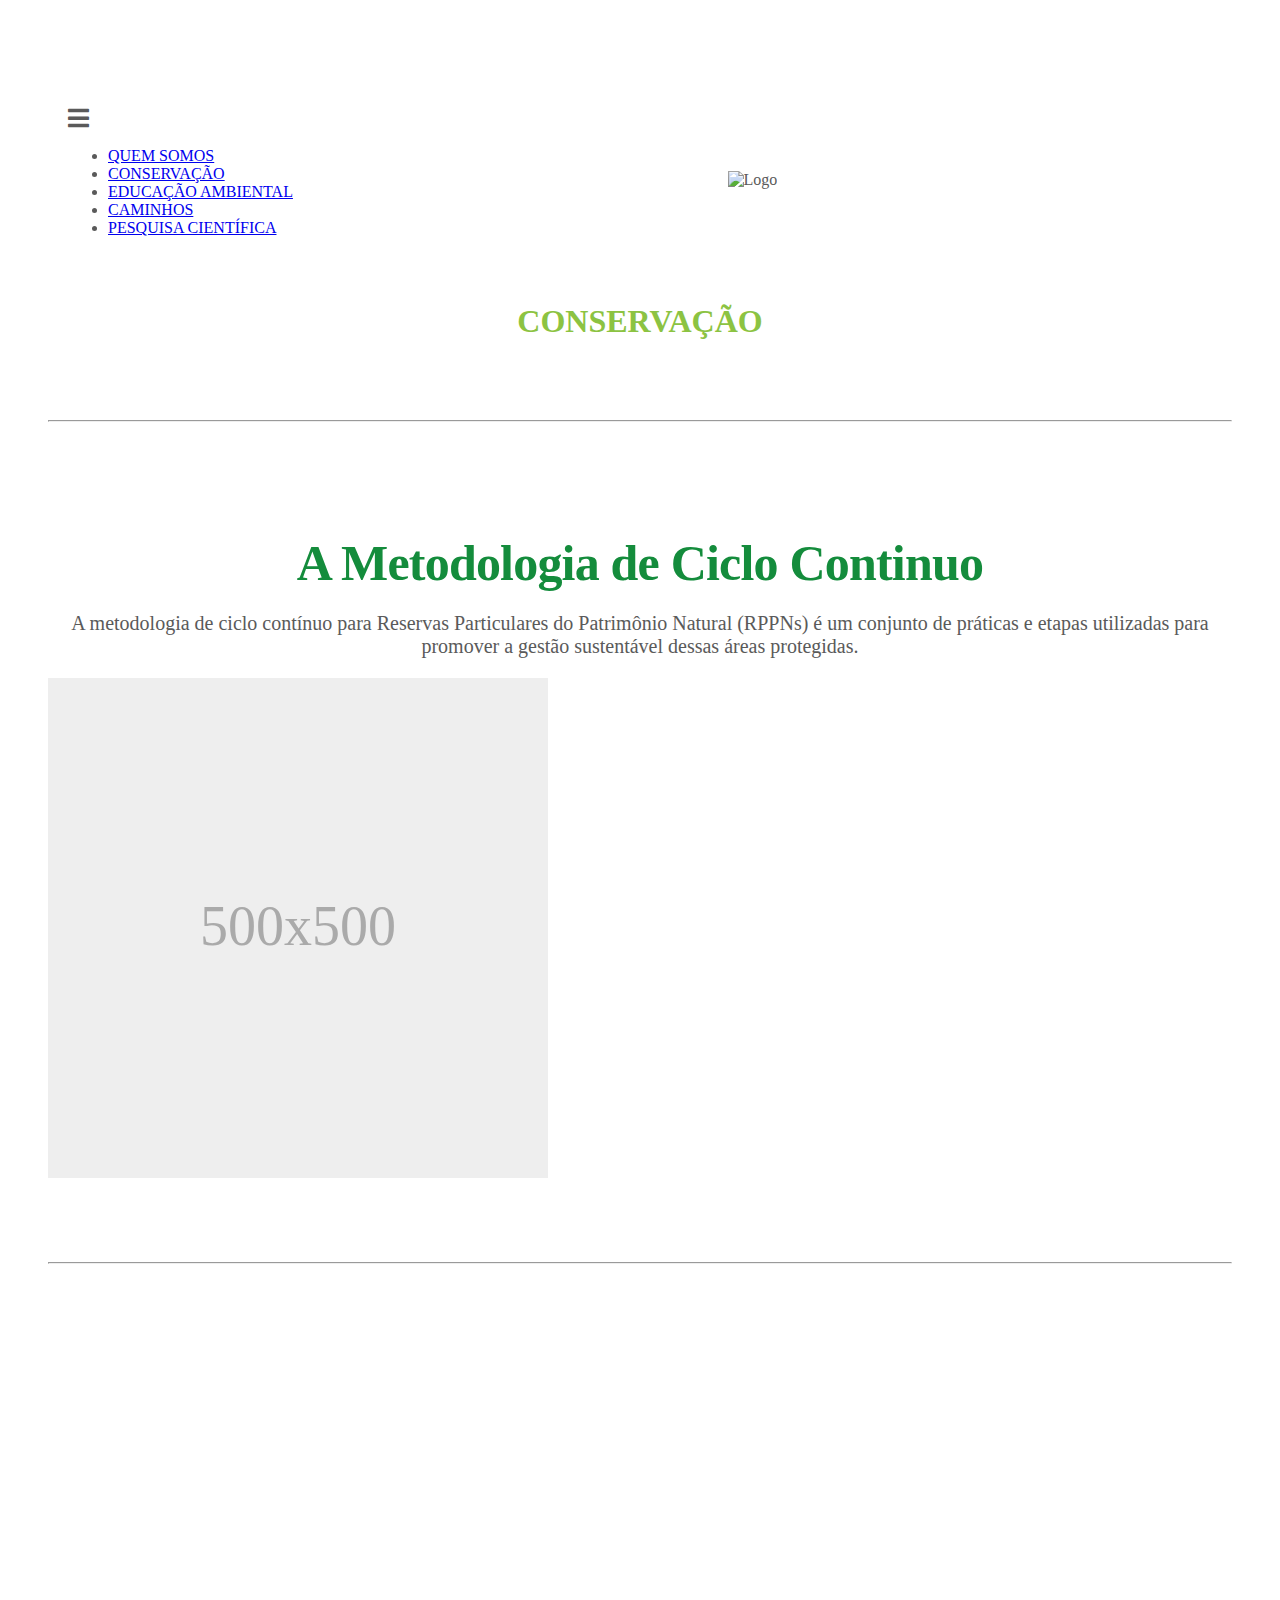
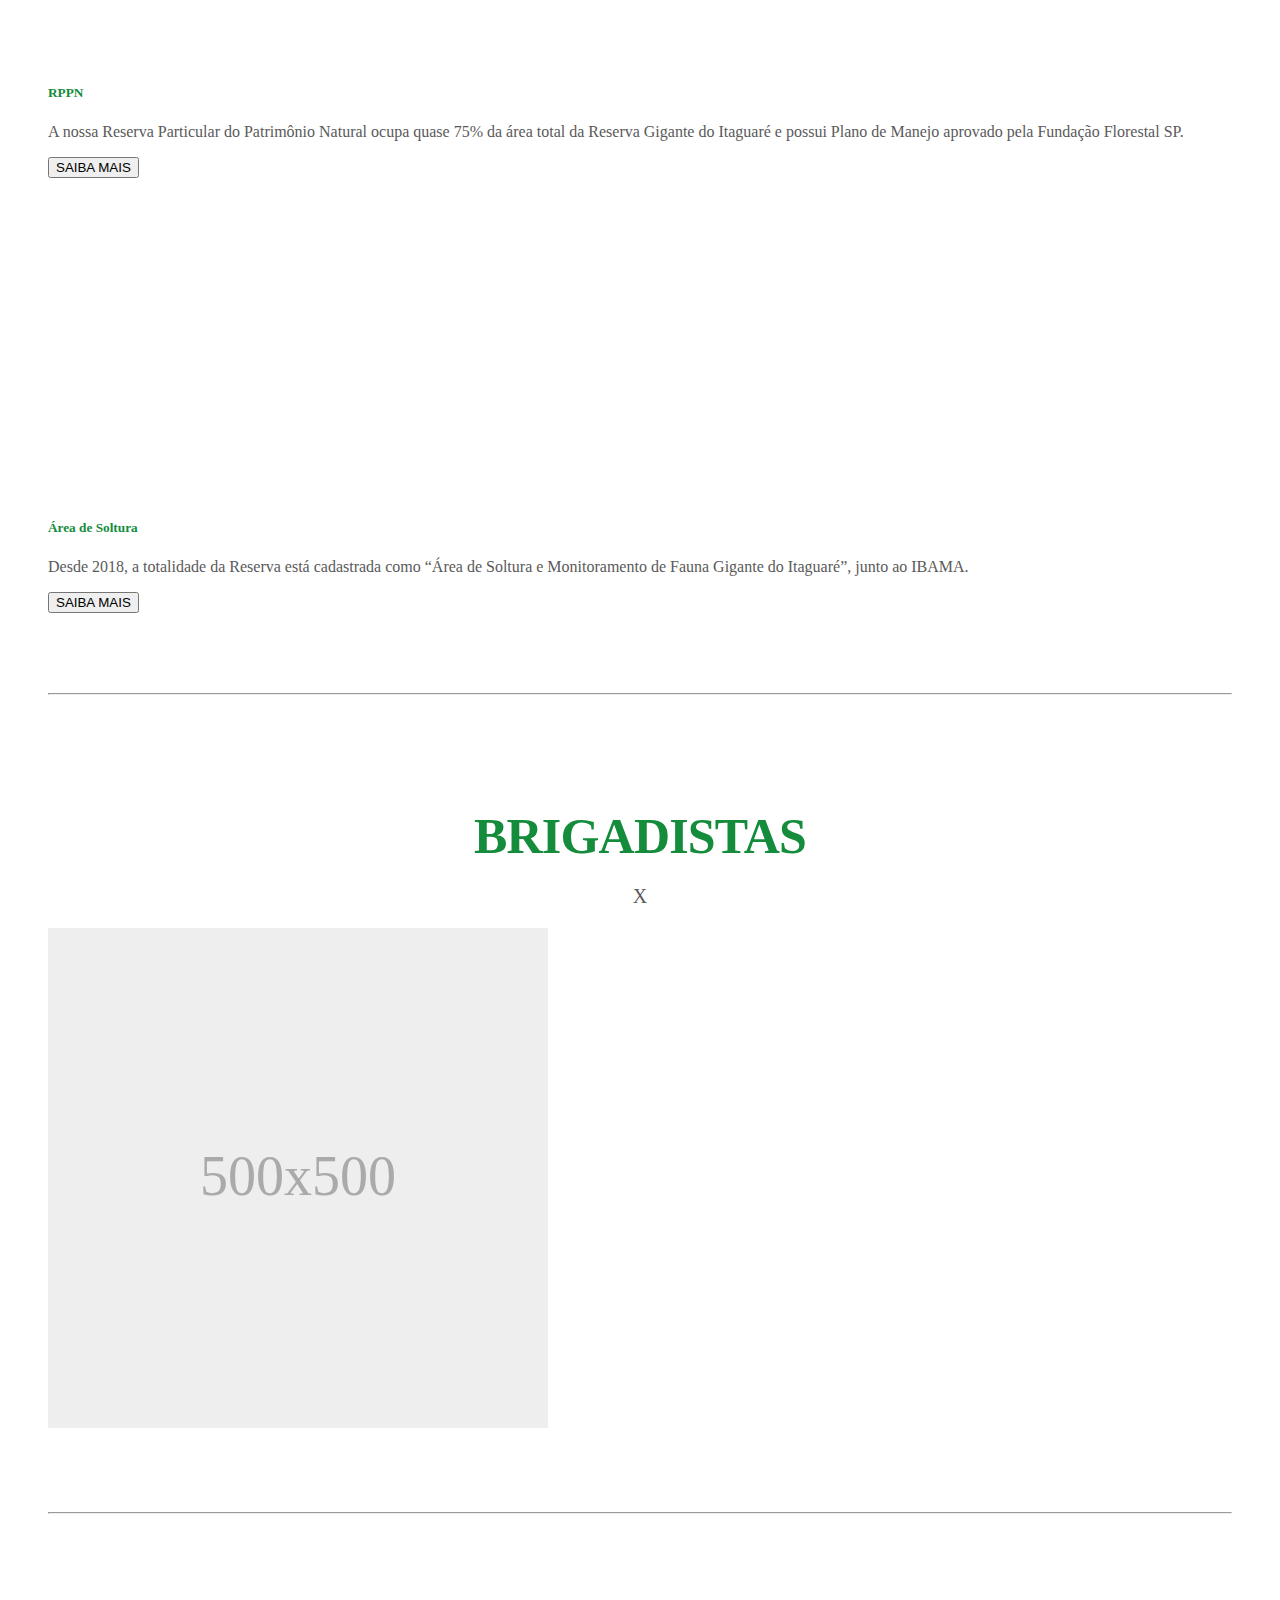
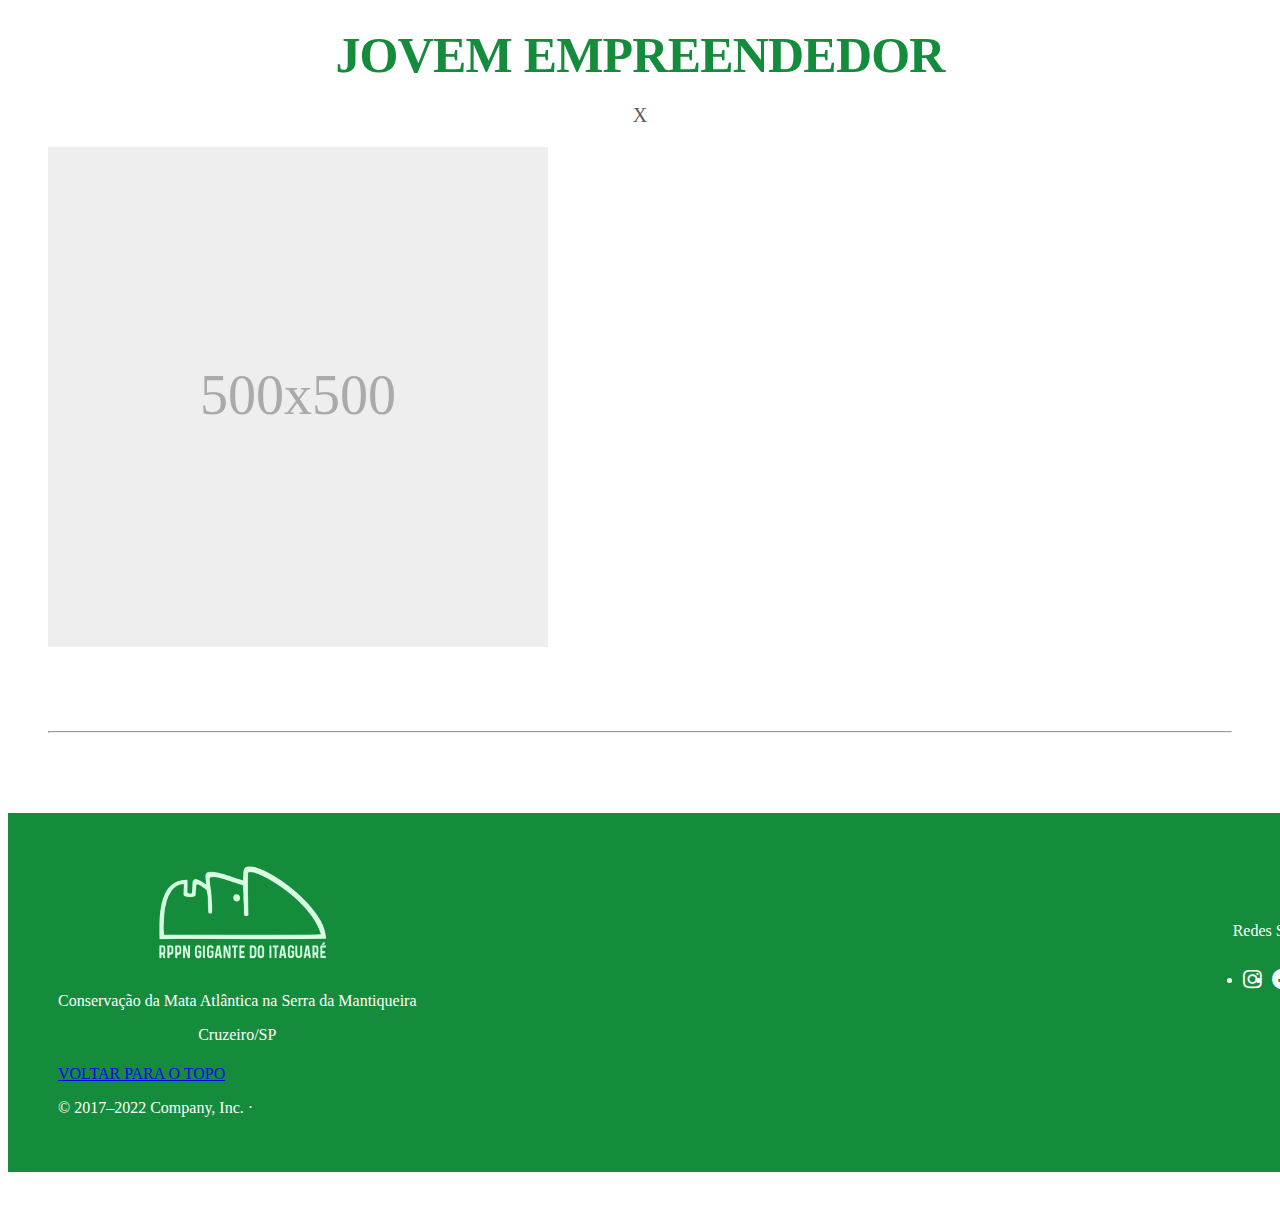
==== pagina1.html @ 53bee7fa "primeiro commit" ====
<!doctype html>
<html lang="pt-br">
  <head>
    <meta charset="utf-8">
    <meta name="viewport" content="width=device-width, initial-scale=1">
    <meta name="description" content="">
    <meta name="author" content="Mark Otto, Jacob Thornton, and Bootstrap contributors">
    <meta name="generator" content="Hugo 0.104.2">
    <title>Conservação</title>

    <link rel="canonical" href="https://getbootstrap.com/docs/5.2/examples/carousel/">
    <link href="https://cdn.jsdelivr.net/npm/bootstrap@5.3.2/dist/css/bootstrap.min.css" rel="stylesheet" integrity="sha384-T3c6CoIi6uLrA9TneNEoa7RxnatzjcDSCmG1MXxSR1GAsXEV/Dwwykc2MPK8M2HN" crossorigin="anonymous">
    <link href="../assets/dist/css/bootstrap.min.css" rel="stylesheet">
    <script src="https://cdn.jsdelivr.net/npm/@popperjs/core@2.11.8/dist/umd/popper.min.js" integrity="sha384-I7E8VVD/ismYTF4hNIPjVp/Zjvgyol6VFvRkX/vR+Vc4jQkC+hVqc2pM8ODewa9r" crossorigin="anonymous"></script>
    <script src="https://cdn.jsdelivr.net/npm/bootstrap@5.3.2/dist/js/bootstrap.min.js" integrity="sha384-BBtl+eGJRgqQAUMxJ7pMwbEyER4l1g+O15P+16Ep7Q9Q+zqX6gSbd85u4mG4QzX+" crossorigin="anonymous"></script>
    

    <link rel="stylesheet" href="./css/styles.css">
    <!--icone-->
    <link rel="stylesheet" href="https://cdnjs.cloudflare.com/ajax/libs/font-awesome/5.15.4/css/all.min.css" integrity="sha512-..." crossorigin="anonymous" />

    <style>
      .bd-placeholder-img {
        font-size: 1.125rem;
        text-anchor: middle;
        -webkit-user-select: none;
        -moz-user-select: none;
        user-select: none;
      }

      @media (min-width: 768px) {
        .bd-placeholder-img-lg {
          font-size: 3.5rem;
        }
      }

      .b-example-divider {
        height: 3rem;
        background-color: rgba(0, 0, 0, .1);
        border: solid rgba(0, 0, 0, .15);
        border-width: 1px 0;
        box-shadow: inset 0 .5em 1.5em rgba(0, 0, 0, .1), inset 0 .125em .5em rgba(0, 0, 0, .15);
      }

      .b-example-vr {
        flex-shrink: 0;
        width: 1.5rem;
        height: 100vh;
      }

      .bi {
        vertical-align: -.125em;
        fill: currentColor;
      }

      .nav-scroller {
        position: relative;
        z-index: 2;
        height: 2.75rem;
        overflow-y: hidden;
      }

      .nav-scroller .nav {
        display: flex;
        flex-wrap: nowrap;
        padding-bottom: 1rem;
        margin-top: -1px;
        overflow-x: auto;
        text-align: center;
        white-space: nowrap;
        -webkit-overflow-scrolling: touch;
      }
    </style>

    
    <!-- Custom styles for this template -->
    <link href="carousel.css" rel="stylesheet">
  </head>
  <body>
    
    <!-- Custom styles for this template -->
    <link href="carousel.css" rel="stylesheet">
  </head>
  <body>
    
    <header class="header">
      <div class="dropdown">
        <i class="fas fa-bars dropdown-toggle" role="button" id="dropdownMenuLink" data-bs-toggle="dropdown" aria-expanded="false"></i>
        <ul class="dropdown-menu" aria-labelledby="dropdownMenuLink">
            <li><a class="dropdown-item" href="index.html">QUEM SOMOS</a></li>
            <li><a class="dropdown-item" href="pagina1.html">CONSERVAÇÃO</a></li>
            <li><a class="dropdown-item" href="pagina2.html">EDUCAÇÃO AMBIENTAL</a></li>
            <li><a class="dropdown-item" href="pagina3.html">CAMINHOS</a></li>
            <li><a class="dropdown-item" href="pagina3.html">PESQUISA CIENTÍFICA</a></li>
        </ul>
      </div>
        <!-- logo -->
      <div class="logo">
        <img src="" alt="Logo">
      </div>
    
    </header>
    
    <div class="fundop3">
      <h1 class="titulop3">CONSERVAÇÃO</h1>
  </div>

<main>

 


  <!-- Marketing messaging and featurettes
  ================================================== -->
  <!-- Wrap the rest of the page in another container to center all the content. -->

  
    <!-- START THE FEATURETTES -->

    <hr class="featurette-divider">

    <div class="row featurette">
      <div class="col-md-7">
        <h2 class="featurette-heading fw-normal lh-1">A Metodologia de
            Ciclo Continuo</h2>
        <p class="lead">A metodologia de ciclo contínuo
            para Reservas Particulares do
            Patrimônio Natural (RPPNs) é um
            conjunto de práticas e etapas
            utilizadas para promover a gestão
            sustentável dessas áreas
            protegidas.</p>
      </div>
      <div class="col-md-5">
        <svg class="bd-placeholder-img bd-placeholder-img-lg featurette-image img-fluid mx-auto" width="500" height="500" xmlns="http://www.w3.org/2000/svg" role="img" aria-label="Placeholder: 500x500" preserveAspectRatio="xMidYMid slice" focusable="false"><title>Placeholder</title><rect width="100%" height="100%" fill="#eee"/><text x="50%" y="50%" fill="#aaa" dy=".3em">500x500</text></svg>

      </div>
    </div>



    
    <hr class="featurette-divider">
    <!--card-->

    <div class="row row-cols-1 row-cols-md-2 g-4">
        <div class="col">
          <div class="card text-center">
            <div class="card-body">
              <iframe width="100%" height="315" src="https://www.youtube.com/embed/jhrjvSx65qg" frameborder="0" allowfullscreen></iframe>
              <h5 class="card-title mt-3">RPPN</h5>
              <p class="card-text">A nossa Reserva Particular do Patrimônio Natural ocupa quase 75% da área total da Reserva Gigante do Itaguaré e possui Plano de Manejo aprovado pela Fundação Florestal SP.</p>
              <button type="button" class="btn btn-outline-success">SAIBA MAIS</button>
            </div>
          </div>
        </div>
        <div class="col">
          <div class="card text-center">
            <div class="card-body">
              <iframe width="100%" height="315" src="https://www.youtube.com/embed/CZtSfbAXpPs" frameborder="0" allowfullscreen></iframe>
              <h5 class="card-title mt-3">Área de Soltura</h5>
              <p class="card-text">Desde 2018, a totalidade da Reserva está cadastrada como “Área de Soltura e Monitoramento de Fauna Gigante do Itaguaré”, junto ao IBAMA.</p>
              <button type="button" class="btn btn-outline-success">SAIBA MAIS</button>
            </div>
          </div>
        </div>
      </div>
      
         
    </div>   
      
    <hr class="featurette-divider">

      
    <div class="row featurette">
      <div class="col-md-7 order-md-2">
        <h2 class="featurette-heading fw-normal lh-1">BRIGADISTAS</h2>
        <p class="lead">X</p>
      </div>
      <div class="col-md-5 order-md-1">
        <svg class="bd-placeholder-img bd-placeholder-img-lg featurette-image img-fluid mx-auto" width="500" height="500" xmlns="http://www.w3.org/2000/svg" role="img" aria-label="Placeholder: 500x500" preserveAspectRatio="xMidYMid slice" focusable="false"><title>Placeholder</title><rect width="100%" height="100%" fill="#eee"/><text x="50%" y="50%" fill="#aaa" dy=".3em">500x500</text></svg>

      </div>
    </div>

    <hr class="featurette-divider">

    <div class="row featurette">
      <div class="col-md-7">
        <h2 class="featurette-heading fw-normal lh-1">JOVEM EMPREENDEDOR</h2>
        <p class="lead">X</p>
      </div>
      <div class="col-md-5">
        <svg class="bd-placeholder-img bd-placeholder-img-lg featurette-image img-fluid mx-auto" width="500" height="500" xmlns="http://www.w3.org/2000/svg" role="img" aria-label="Placeholder: 500x500" preserveAspectRatio="xMidYMid slice" focusable="false"><title>Placeholder</title><rect width="100%" height="100%" fill="#eee"/><text x="50%" y="50%" fill="#aaa" dy=".3em">500x500</text></svg>

      </div>
    </div>

    <hr class="featurette-divider">

    <!-- /END THE FEATURETTES -->

  </div><!-- /.container -->
</main>
<footer class="container footer text-center">
  <div class="row align-items-center">
    <div class="col-md-6">
      <!-- Logo -->
      <div class="logo">
        <img src="./img/Captura de tela 2024-01-07 004653.png" alt="Logo" style="max-width: 250px; height: auto;">
        <div class="text-container">
          <p>Conservação da Mata Atlântica na Serra da Mantiqueira</p>
          <p>Cruzeiro/SP</p>
        </div>
      </div>
    </div>
   
    <div class="footer-redes-sociais">
      <p>Redes Sociais</p>
      <ul class="list-inline">
        <li class="list-inline-item"><a href="https://www.instagram.com/seu-usuario" target="_blank"><i class="fab fa-instagram text-white fa-lg"></i></a></li>
        <li class="list-inline-item"><a href="https://www.facebook.com/seu-usuario" target="_blank"><i class="fab fa-facebook text-white fa-lg"></i></a></li>
        <li class="list-inline-item"><a href="https://api.whatsapp.com/send?phone=seu-numero" target="_blank"><i class="fab fa-whatsapp text-white fa-lg"></i></a></li>
      </ul>
    </div>
  </div>
  
  <p class="float-end"><a href="#" class="text-white">VOLTAR PARA O TOPO</a></p>
  <p>&copy; 2017–2022 Company, Inc. &middot;</p>
</footer>



  
  
</main>


    <script src="../assets/dist/js/bootstrap.bundle.min.js"></script>

      
  </body>
</html>
---- css/styles.css ----
/* geral */
body{
    margin-bottom: 0px;
}
  
  .header {
    display: flex;
    margin-top: 0px;
    justify-content: space-between;
    align-items: center;
    padding: 10px 20px;
    margin: 40px;
   
 
  
  }


main {
    margin: 40px; /* Adicione a margem desejada */
  }
  
  .legend-title {
    color: #148C3C; /* Definindo a cor desejada */
  }
  /*menu*/
/* Cor do hover */
.dropdown-item:hover {
  background-color:#8CC342; 
  color: #ffffff; 
}
.dropdown .fas {
  font-size: 24px; /* tamanho icone menu */
}
/* Cor do clique */
.dropdown-item:active,
.dropdown-item:focus {
  background-color:  #148C3C;
  color: #ffffff;
}



   /*index*/
  .logo {
    flex-grow: 1;
    text-align: center;
  }
  
  .logo img {
    max-width: 100px;
    height: auto;
    display: block;
    margin: 0 auto;
  }
  .video-container {
    position: relative;
    width: 100%;
    padding-bottom: 56.25%; /* Proporção 16:9: 9/16 * 100 = 56.25% */
    overflow: hidden;
  }
 
  .video-container iframe {
    position: absolute;
    top: 0;
    left: 0;
    width: 100%;
    height: 100%;
  }
  .lead{
    text-align: center;
    font-size: 20px;
    margin-top: 20px;
  }
  
  /*rodapé*/
  .logo {
    display: flex;
    align-items: center;
    justify-content: center;
    flex-direction: column;
    text-align: center;
  }
  
  .text-container {
    margin-top: 10px; /* Espaçamento entre o texto e o logo (opcional) */
  }
  .footer {
    padding-top: 90px; /* Ajuste a altura conforme necessário */
  }
  
  .social-media {
    margin-bottom: 30px; /* Ajuste a altura conforme necessário */
  }
  
  .social-media-list {
    margin-bottom: 0; /* Remover a margem inferior para a lista */
  }
  
  .footer {
    background-color: #148C3C;
    color: white;
    padding: 50px;/*mudar quando colocra logo*/
    width: 100%;
    max-width: 100%;
    margin-top: 0;
    margin-bottom: 0;
    margin-left: auto;
    margin-right: auto;
}

.footer .row {
    display: flex;
    align-items: center;
    justify-content: space-between;
}

.footer .logo img {
    max-width: 150px;
    height: auto;
}

.footer p {
    margin-bottom: 5px;
}

.footer .list-inline {
    display: flex;
    gap: 10px; /* Espaço entre os ícones */
}

.footer .list-inline-item a {
    color: white;
}


.footer-redes-sociais {
    display: flex;
    flex-direction: column;
    align-items: flex-end;
    gap: 10px;
}

/*pagina3 titulo h1*/
/*card-quadradinhos com informacoes*/
.card-container {
  display: flex;
  justify-content: space-between; 
}
.card-title{
  color: #148C3C;
}

h1{
  text-align: center;
  margin-bottom: 40px;
  color: #148C3C; 
}

.featurette-heading{
  color: #148C3C; 
  text-align: center;
  margin-top: 0px;
  margin-bottom: 15px;
}

.titulop3{
color:#8CC342;
text-align: center;
 
}
---- carousel.css ----
/* GLOBAL STYLES
-------------------------------------------------- */
/* Padding below the footer and lighter body text */

body {
  padding-top: 3rem;
  padding-bottom: 3rem;
  color: #5a5a5a;
}


/* CUSTOMIZE THE CAROUSEL
-------------------------------------------------- */

/* Carousel base class */
.carousel {
  margin-bottom: 4rem;
}
/* Since positioning the image, we need to help out the caption */
.carousel-caption {
  bottom: 3rem;
  z-index: 10;
}

/* Declare heights because of positioning of img element */
.carousel-item {
  height: 32rem;
}


/* MARKETING CONTENT
-------------------------------------------------- */

/* Center align the text within the three columns below the carousel */
.marketing .col-lg-4 {
  margin-bottom: 1.5rem;
  text-align: center;
}
/* rtl:begin:ignore */
.marketing .col-lg-4 p {
  margin-right: .75rem;
  margin-left: .75rem;
}
/* rtl:end:ignore */


/* Featurettes
------------------------- */

.featurette-divider {
  margin: 5rem 0; /* Space out the Bootstrap <hr> more */
}

/* Thin out the marketing headings */
/* rtl:begin:remove */
.featurette-heading {
  letter-spacing: -.05rem;
}

/* rtl:end:remove */

/* RESPONSIVE CSS
-------------------------------------------------- */

@media (min-width: 40em) {
  /* Bump up size of carousel content */
  .carousel-caption p {
    margin-bottom: 1.25rem;
    font-size: 1.25rem;
    line-height: 1.4;
  }

  .featurette-heading {
    font-size: 50px;
  }
}

@media (min-width: 62em) {
  .featurette-heading {
    margin-top: 7rem;
  }
}
---- carousel.css ----
/* GLOBAL STYLES
-------------------------------------------------- */
/* Padding below the footer and lighter body text */

body {
  padding-top: 3rem;
  padding-bottom: 3rem;
  color: #5a5a5a;
}


/* CUSTOMIZE THE CAROUSEL
-------------------------------------------------- */

/* Carousel base class */
.carousel {
  margin-bottom: 4rem;
}
/* Since positioning the image, we need to help out the caption */
.carousel-caption {
  bottom: 3rem;
  z-index: 10;
}

/* Declare heights because of positioning of img element */
.carousel-item {
  height: 32rem;
}


/* MARKETING CONTENT
-------------------------------------------------- */

/* Center align the text within the three columns below the carousel */
.marketing .col-lg-4 {
  margin-bottom: 1.5rem;
  text-align: center;
}
/* rtl:begin:ignore */
.marketing .col-lg-4 p {
  margin-right: .75rem;
  margin-left: .75rem;
}
/* rtl:end:ignore */


/* Featurettes
------------------------- */

.featurette-divider {
  margin: 5rem 0; /* Space out the Bootstrap <hr> more */
}

/* Thin out the marketing headings */
/* rtl:begin:remove */
.featurette-heading {
  letter-spacing: -.05rem;
}

/* rtl:end:remove */

/* RESPONSIVE CSS
-------------------------------------------------- */

@media (min-width: 40em) {
  /* Bump up size of carousel content */
  .carousel-caption p {
    margin-bottom: 1.25rem;
    font-size: 1.25rem;
    line-height: 1.4;
  }

  .featurette-heading {
    font-size: 50px;
  }
}

@media (min-width: 62em) {
  .featurette-heading {
    margin-top: 7rem;
  }
}
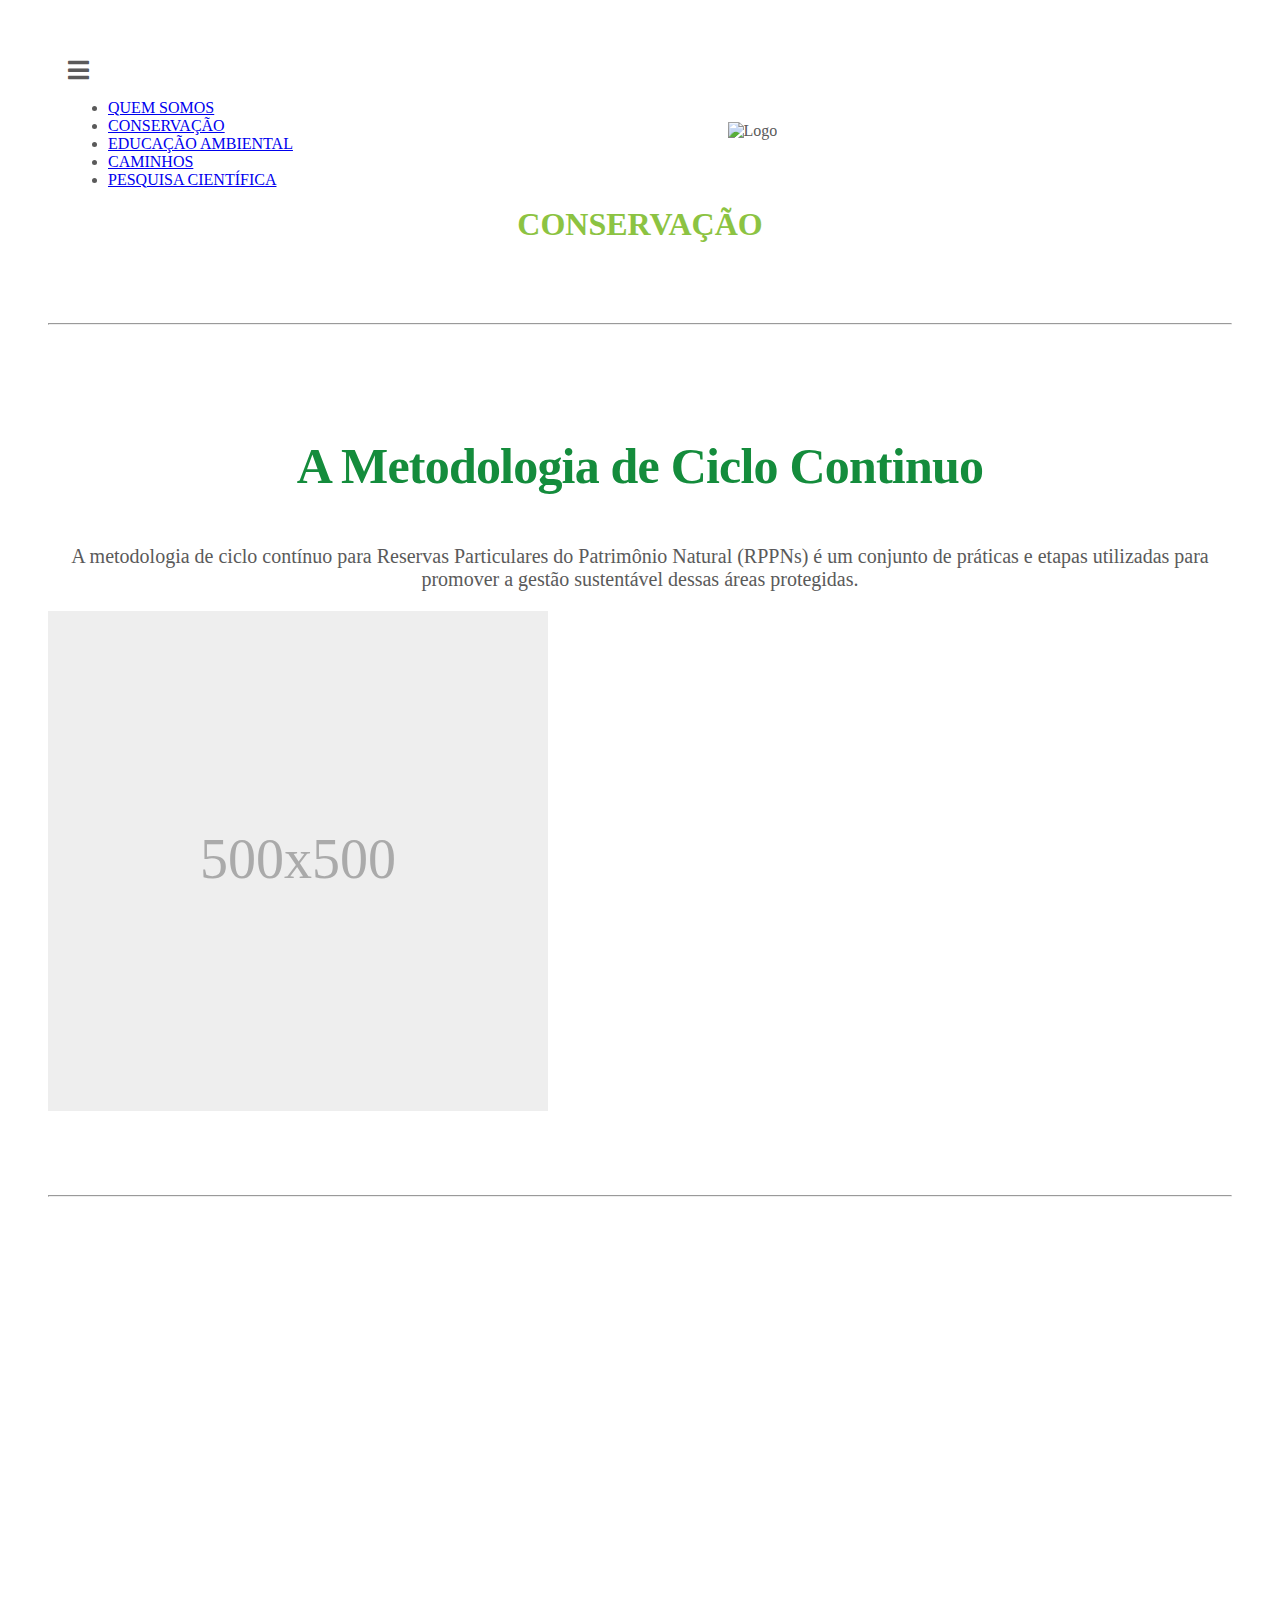
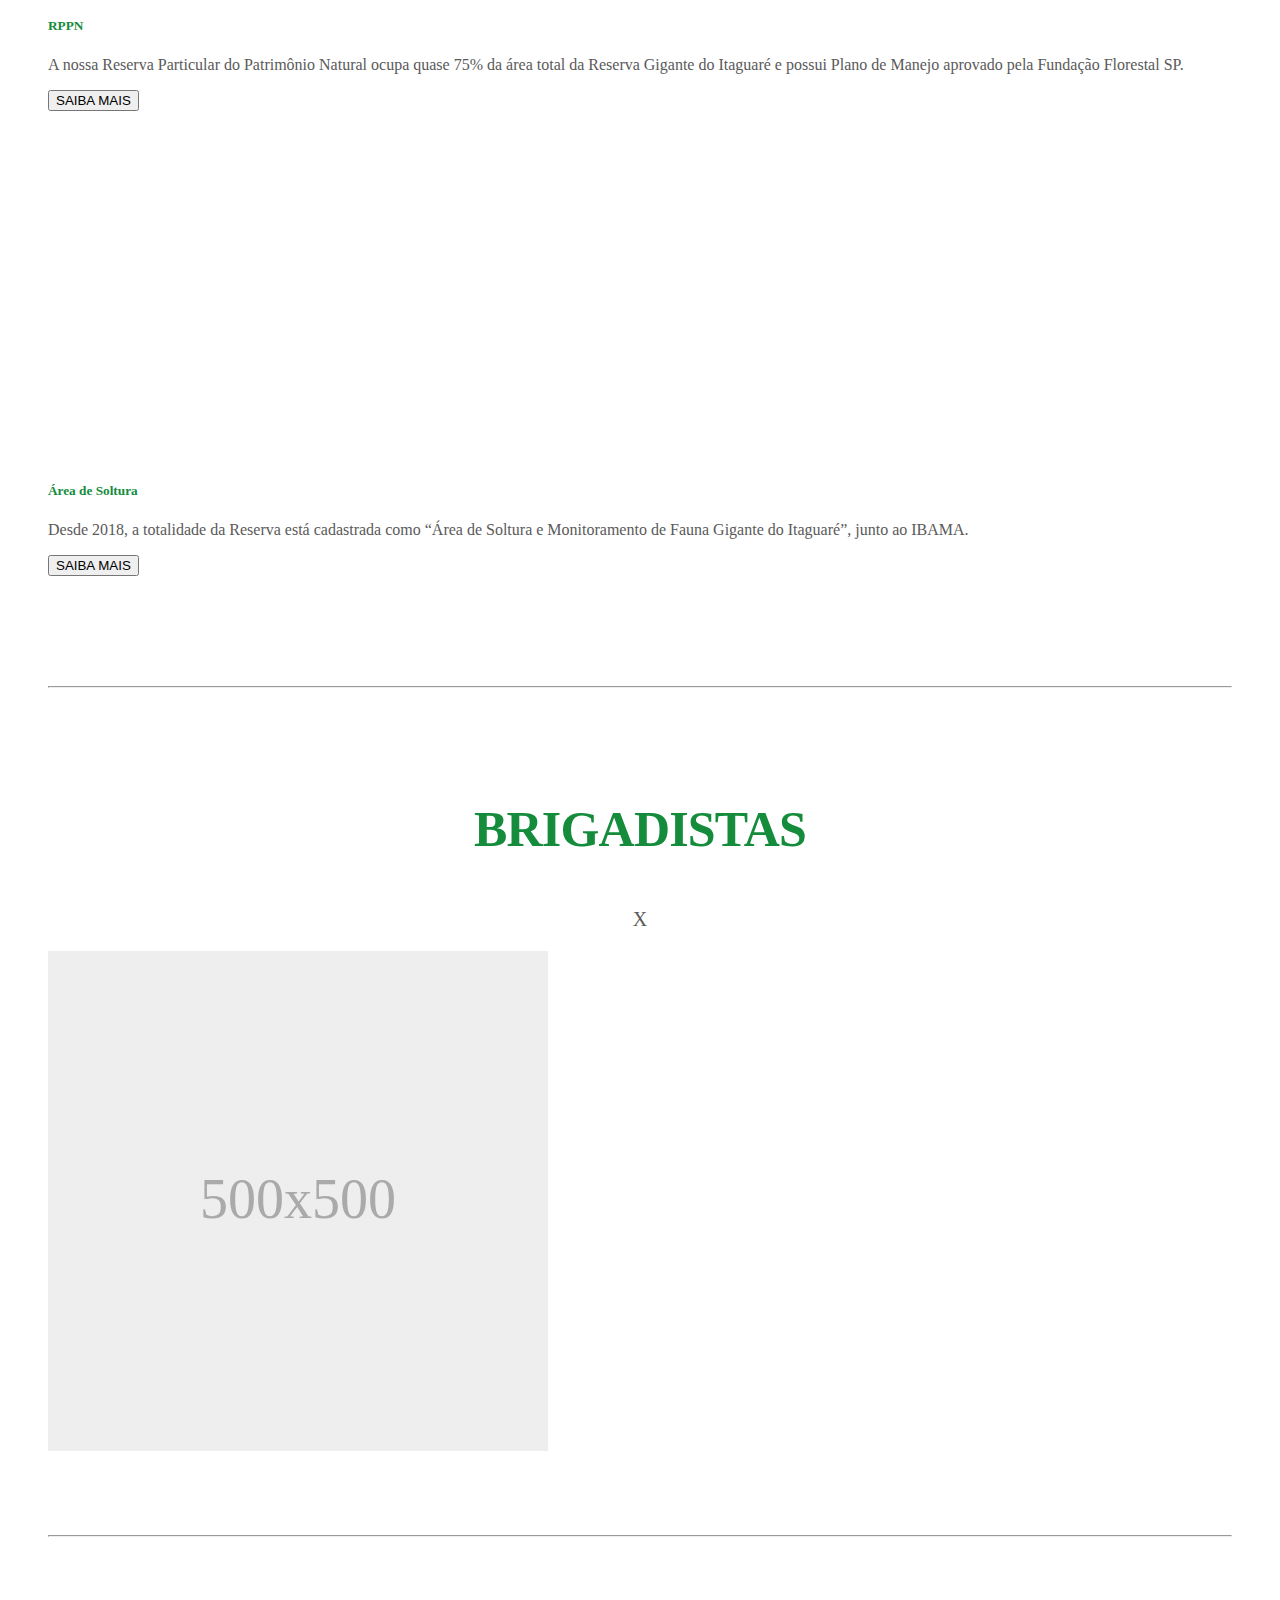
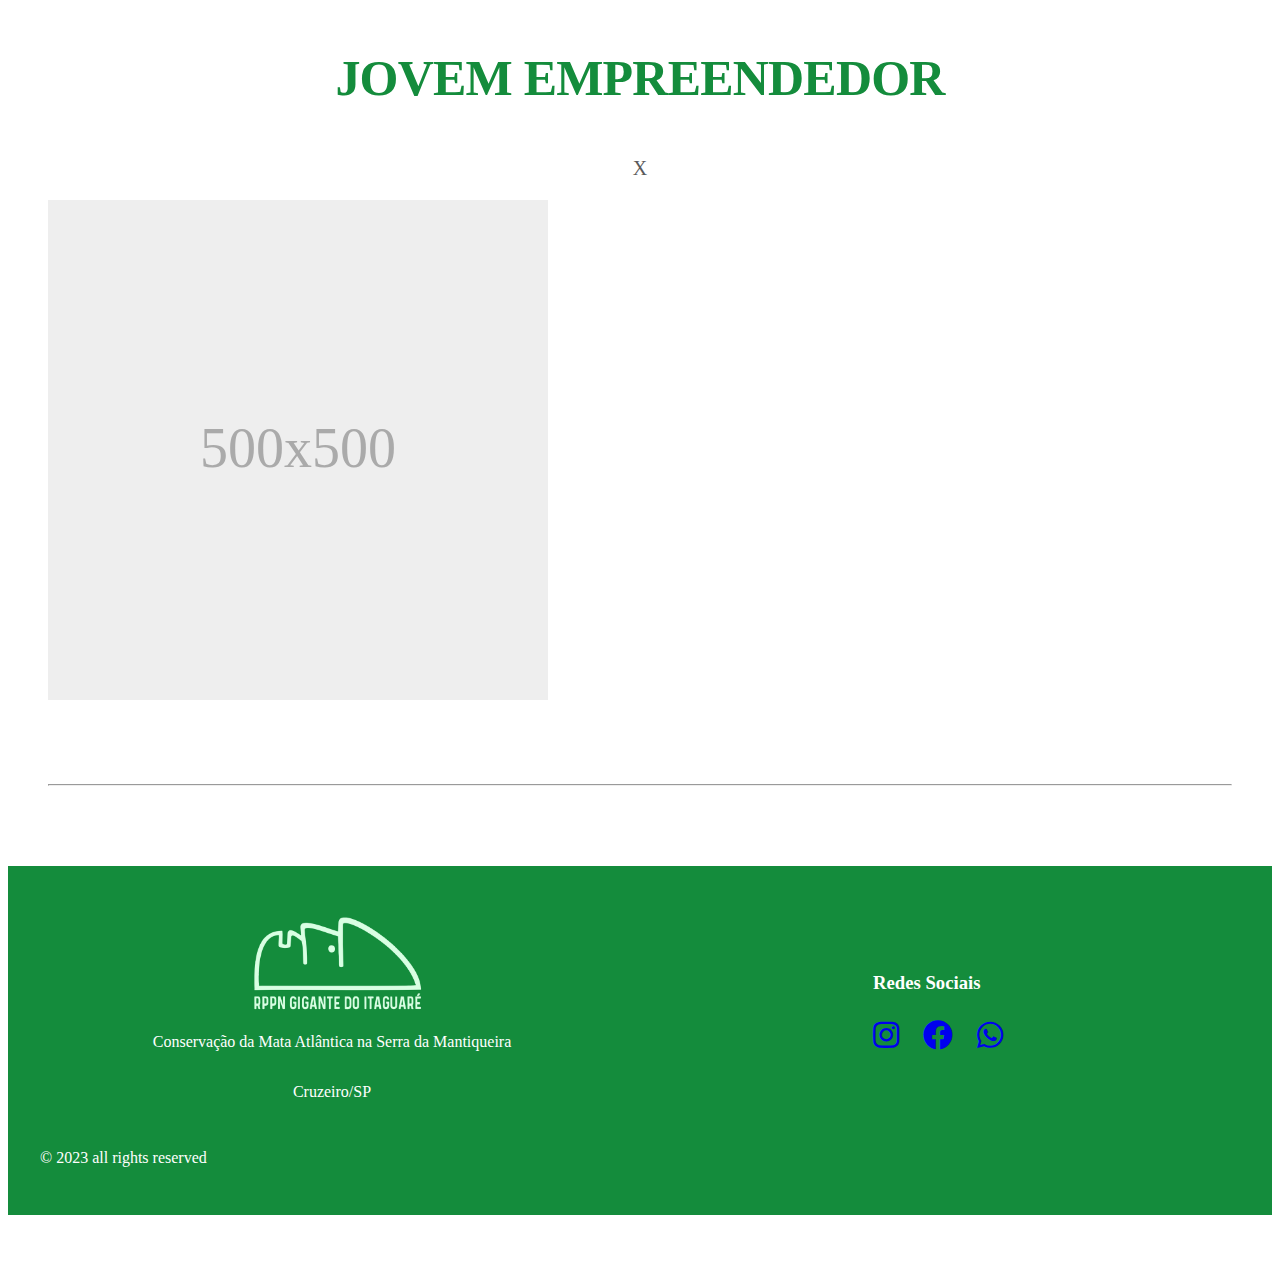
==== commit 85bb3757: "rodape" ====
--- a/pagina1.html
+++ b/pagina1.html
@@ -202,42 +202,31 @@
 
   </div><!-- /.container -->
 </main>
-<footer class="container footer text-center">
-  <div class="row align-items-center">
-    <div class="col-md-6">
-      <!-- Logo -->
-      <div class="logo">
-        <img src="./img/Captura de tela 2024-01-07 004653.png" alt="Logo" style="max-width: 250px; height: auto;">
-        <div class="text-container">
-          <p>Conservação da Mata Atlântica na Serra da Mantiqueira</p>
-          <p>Cruzeiro/SP</p>
-        </div>
-      </div>
-    </div>
-   
-    <div class="footer-redes-sociais">
-      <p>Redes Sociais</p>
-      <ul class="list-inline">
-        <li class="list-inline-item"><a href="https://www.instagram.com/seu-usuario" target="_blank"><i class="fab fa-instagram text-white fa-lg"></i></a></li>
-        <li class="list-inline-item"><a href="https://www.facebook.com/seu-usuario" target="_blank"><i class="fab fa-facebook text-white fa-lg"></i></a></li>
-        <li class="list-inline-item"><a href="https://api.whatsapp.com/send?phone=seu-numero" target="_blank"><i class="fab fa-whatsapp text-white fa-lg"></i></a></li>
+<footer>
+  <div id="footer_content">
+    <div id="footer_social_media">
+      <div class="logo"><img src="./img/Captura de tela 2024-01-07 004653.png" alt="Logo" style="max-width: 250px; height: auto;">
+        <p>Conservação da Mata Atlântica na Serra da Mantiqueira</p>
+        <p>Cruzeiro/SP</p>
+      </div>
+    </div>
+     <div id="footer_contacts">
+      <ul class="footer-list no-bullets">
+        <li>
+          <h3>Redes Sociais</h3>
+        </li>
+        <ul class="icon-list">
+          <li><a href="https://www.instagram.com/seu-usuario" target="_blank"><i class="fab fa-instagram text-white fa-lg"></i></a></li>
+          <li><a href="https://www.facebook.com/seu-usuario" target="_blank"><i class="fab fa-facebook text-white fa-lg"></i></a></li>
+          <li><a href="https://api.whatsapp.com/send?phone=seu-numero" target="_blank"><i class="fab fa-whatsapp text-white fa-lg"></i></a></li>
+        </ul>
       </ul>
     </div>
+  <div id="footer_copyright">
+      &#169
+      2023 all rights reserved
   </div>
-  
-  <p class="float-end"><a href="#" class="text-white">VOLTAR PARA O TOPO</a></p>
-  <p>&copy; 2017–2022 Company, Inc. &middot;</p>
+</div> 
 </footer>
-
-
-
-  
-  
-</main>
-
-
-    <script src="../assets/dist/js/bootstrap.bundle.min.js"></script>
-
-      
-  </body>
-</html>
+</body>
+</html>--- a/css/styles.css
+++ b/css/styles.css
@@ -1,6 +1,7 @@
 /* geral */
 body{
     margin-bottom: 0px;
+   
 }
   
   .header {
@@ -8,9 +9,11 @@
     margin-top: 0px;
     justify-content: space-between;
     align-items: center;
+    height: 50px;
     padding: 10px 20px;
+    margin: 0px;
+    margin-top: 0px;
     margin: 40px;
-   
  
   
   }
@@ -70,10 +73,51 @@
   .lead{
     text-align: center;
     font-size: 20px;
-    margin-top: 20px;
+    margin-top: 50px;
+  }
+  .btn-outline-success{
+margin-bottom: 30px;
+  }
+  /*rodapé*/
+  footer {
+    width: 100%;
+    color: #ffffff;
   }
   
-  /*rodapé*/
+  #footer_content {
+    background-color: #148C3C;
+    display: grid;
+    grid-template-columns: repeat(2, 1fr);
+    padding: 3rem 2rem; /* Ajuste o padding para telas menores */
+    gap: 2rem;
+  }
+  
+  #footer_contacts {
+    margin: 1.5rem auto 0.75rem auto; /* Use auto para centralizar horizontalmente */
+    gap: 2rem;
+  }
+  
+  #footer_social_media {
+    display: flex;
+    flex-direction: column;
+    gap: 0.75rem;
+    list-style: none;
+  }
+  
+  .no-bullets {
+    list-style-type: none;
+    padding: 0;
+  }
+  
+  #footer_contacts .footer-list li {
+    display: inline-block;
+    margin-right: 10px;
+  }
+  
+  #footer_contacts .footer-list h3 {
+    margin-bottom: 30px;
+  }
+  
   .logo {
     display: flex;
     align-items: center;
@@ -82,65 +126,28 @@
     text-align: center;
   }
   
-  .text-container {
-    margin-top: 10px; /* Espaçamento entre o texto e o logo (opcional) */
-  }
-  .footer {
-    padding-top: 90px; /* Ajuste a altura conforme necessário */
+  #footer_contacts .footer-list .icon-list {
+    list-style-type: none;
+    padding: 0;
+    margin: 0;
   }
   
-  .social-media {
-    margin-bottom: 30px; /* Ajuste a altura conforme necessário */
+  #footer_contacts .footer-list .icon-list li {
+    display: inline-block;
+    margin-right: 20px;
   }
   
-  .social-media-list {
-    margin-bottom: 0; /* Remover a margem inferior para a lista */
+  #footer_contacts .footer-list .icon-list i {
+    font-size: 30px;
   }
   
-  .footer {
-    background-color: #148C3C;
-    color: white;
-    padding: 50px;/*mudar quando colocra logo*/
-    width: 100%;
-    max-width: 100%;
-    margin-top: 0;
-    margin-bottom: 0;
-    margin-left: auto;
-    margin-right: auto;
-}
-
-.footer .row {
-    display: flex;
-    align-items: center;
-    justify-content: space-between;
-}
-
-.footer .logo img {
-    max-width: 150px;
-    height: auto;
-}
-
-.footer p {
-    margin-bottom: 5px;
-}
-
-.footer .list-inline {
-    display: flex;
-    gap: 10px; /* Espaço entre os ícones */
-}
-
-.footer .list-inline-item a {
-    color: white;
-}
-
-
-.footer-redes-sociais {
-    display: flex;
-    flex-direction: column;
-    align-items: flex-end;
-    gap: 10px;
-}
-
+  @media screen and (max-width: 768px) {
+    #footer_content {
+      grid-template-columns: repeat(1, 1fr);
+      padding: 3rem 1rem; /* Ajuste o padding para telas menores */
+    }
+  }
+  
 /*pagina3 titulo h1*/
 /*card-quadradinhos com informacoes*/
 .card-container {
@@ -168,4 +175,9 @@
 color:#8CC342;
 text-align: center;
  
-}+}
+/* Altera a cor dos ícones dos botões de controle do carrossel */
+.carousel-control-prev .carousel-control-prev-icon,
+.carousel-control-next .carousel-control-next-icon {
+    background-color: #8CC342;
+}
